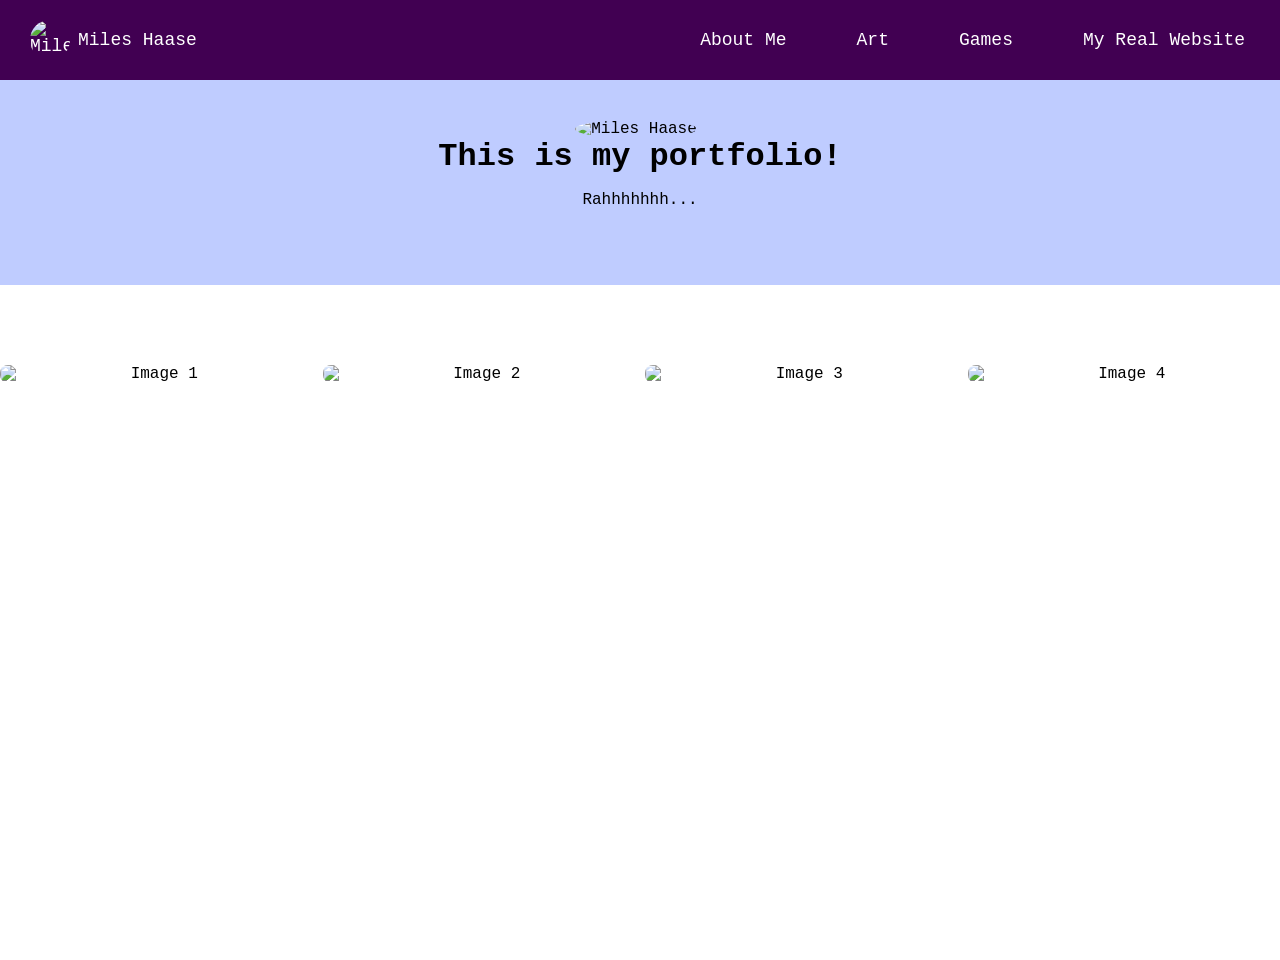
==== index.html @ ea7d9e5c "StartingFixes, Added Correct Pages" ====
<!DOCTYPE html>
<html lang="en">
<link rel="stylesheet" href="stylesheet.css">
<head>
    <meta charset="UTF-8">
    <meta name="viewport" content="width=device-width, initial-scale=1.0">
    <title>Friendship 101</title>
</head>
<body>
    <div>
        <!-- Fixed Navigation Bar -->
        <nav>
            <!-- Home Button with Image Icon on the Left -->
            <a href="index.html" class="home-button">
                <img src="images/HomeIcon.png" alt="Miles Haase" class="home-icon"> Miles Haase
            </a>
            <a href="AboutMe.html">About Me</a>
            <a href="Art.html">Art</a>
            <a href="Games.html">Games</a>
            <a href="http://mileshaase.com">My Real Website</a>
        </nav>
    </div>
    <div class="Header">
        <img src="images/ProfileIcon.jpg" alt="Miles Haase" class="profile-icon">

        <h1>This is my portfolio!</h1>
        <p>Rahhhhhhh...</p>

    </div>

    <div class="ImageRow">
        <img src="images/Art/Image1.png" alt="Image 1" class="image">
        <img src="images/Art/Image2.png" alt="Image 2" class="image">
        <img src="images/Art/Image3.png" alt="Image 3" class="image">
        <img src="images/Art/Image4.png" alt="Image 4" class="image">
    </div>

    <Footer>
        <a href="mailto:mileshaase@ufl.edu">Contact Me!</a>
    </Footer>
</body>

</html>
---- stylesheet.css ----
:root {
  --primary-color: #D7B4F3;
  --accent-color: #bfccff;
}


/* Basic Reset */
body, h1, nav {
    margin: 0;
    padding: 0;
    text-align: center;
    font-family:'Courier New', Courier, monospace;
}

/* Adds padding to the body to ensure content isn't hidden behind the navbar */
body {
    padding-top: 60px;  /* Adjust this value based on the height of your navbar */
    min-height: 100vh;  /* Ensure the page content fills at least the height of the viewport */
    background-color:--primary-color;
}

/* Wrapper for all content */
.Header {
    background-color: #bfccff;
    padding-block: 60px;  /* Adjust based on the height of your nav */
    color:--accent-color;
}

Footer {
    width: 100%;
    background-color: --accent-color;
    display: flex;
    justify-content: right;
    padding: 10px 0;
    z-index: 1000;
}

Footer a {
    color: rgb(255, 255, 255);
    font-size: large;
    text-decoration: none;
    margin: 0 15px;
    padding: 20px 20px;
    border-radius: 5px;
    transition: background-color 0.3s ease;
}

/* Change the background color when hovering over a button */
Footer a:hover {
    background-color: --primary-color;
    color: #000000;
    font-weight: bold;
}

/* Flexbox Container */
.ImageRow {
    padding-top: 80px;
    padding-bottom: 100px;
    display: flex;  /* Arrange images in a row */
    gap: 10px;  /* Optional: Adds space between the images */
    justify-content: center;  /* Optional: Centers the images horizontally */
    background-color: --primary-color;
}

.ImageGrid {
    padding-top: 80px;
    padding-bottom: 100px;
    display: grid;
    grid-template-columns: repeat(4, 1fr);  /* Creates a responsive grid */
    gap: 10px;  /* Adds space between images */
    justify-items: center;  /* Centers the images within each grid cell */
    background-color: --primary-color;
}

/* Styling for individual images */
.image {
    width: 500px;  /* Set the width of each image */
    height: auto;  /* Maintain the aspect ratio of the image */
    border-radius: 8px;  /* Optional: Adds rounded corners to the images */
}

.Games{
    padding-top: 50px;
    background-color: --primary-color;
}

/* Game Section */
.game-container {
    display: flex;
    justify-content: space-between;  /* Place text and image on opposite sides */
    align-items: center;  /* Vertically center the items */
    padding: 40px;
    background-color: #000;  /* Black background */
    margin: 20px 0;
    color: white;
}

/* Text Section */
.game-text {
    flex: 1;
    padding: 20px;
}

/* Image Section */
.game-image {
    flex: 1;
    display: flex;
    justify-content: center;
    align-items: center;
}

.game-image img {
    max-width: 100%;
    max-height: 300px;
    border-radius: 8px;
    object-fit: cover;
}


/* Home Button Styling */
.home-button {
    color: white;
    text-decoration: none;
    margin-right: auto;  /* Push the Home button to the left */
    padding: 10px 15px;
    font-size: 18px;
    display: flex;
    align-items: center;  /* Vertically align icon and text */
    border-radius: 5px;
    transition: background-color 0.3s ease;
}

.home-icon {
    width: 40px;  /* Set the size of the image (make sure width and height are the same) */
    height: 40px;
    margin-right: 8px;  /* Space between the image and the text */
    border-radius: 50%;  /* Makes the image circular */
    object-fit: cover;  /* Ensures the image covers the area properly without distortion */
}

.profile-icon{
    width: 500px;  /* Set the size of the image (make sure width and height are the same) */
    height: 500px;
    margin-right: 8px;  /* Space between the image and the text */
    border-radius: 50%;  /* Makes the image circular */
    object-fit: cover;  /* Ensures the image covers the area properly without distortion */
}

/* Styling for the navigation bar */
nav {
    position: fixed;
    top: 0;
    left: 0;
    width: 100%;
    background-color: #410052;
    display: flex;
    justify-content: right;
    padding: 10px 0;
    z-index: 1000;
}

/* Styling for the buttons in the navigation bar */
nav a {
    color: rgb(255, 255, 255);
    font-size: large;
    text-decoration: none;
    margin: 0 15px;
    padding: 20px 20px;
    border-radius: 5px;
    transition: background-color 0.3s ease;
}

/* Change the background color when hovering over a button */
nav a:hover {
    background-color: #66008f;
    color: #000000;
    font-weight: bold;
}
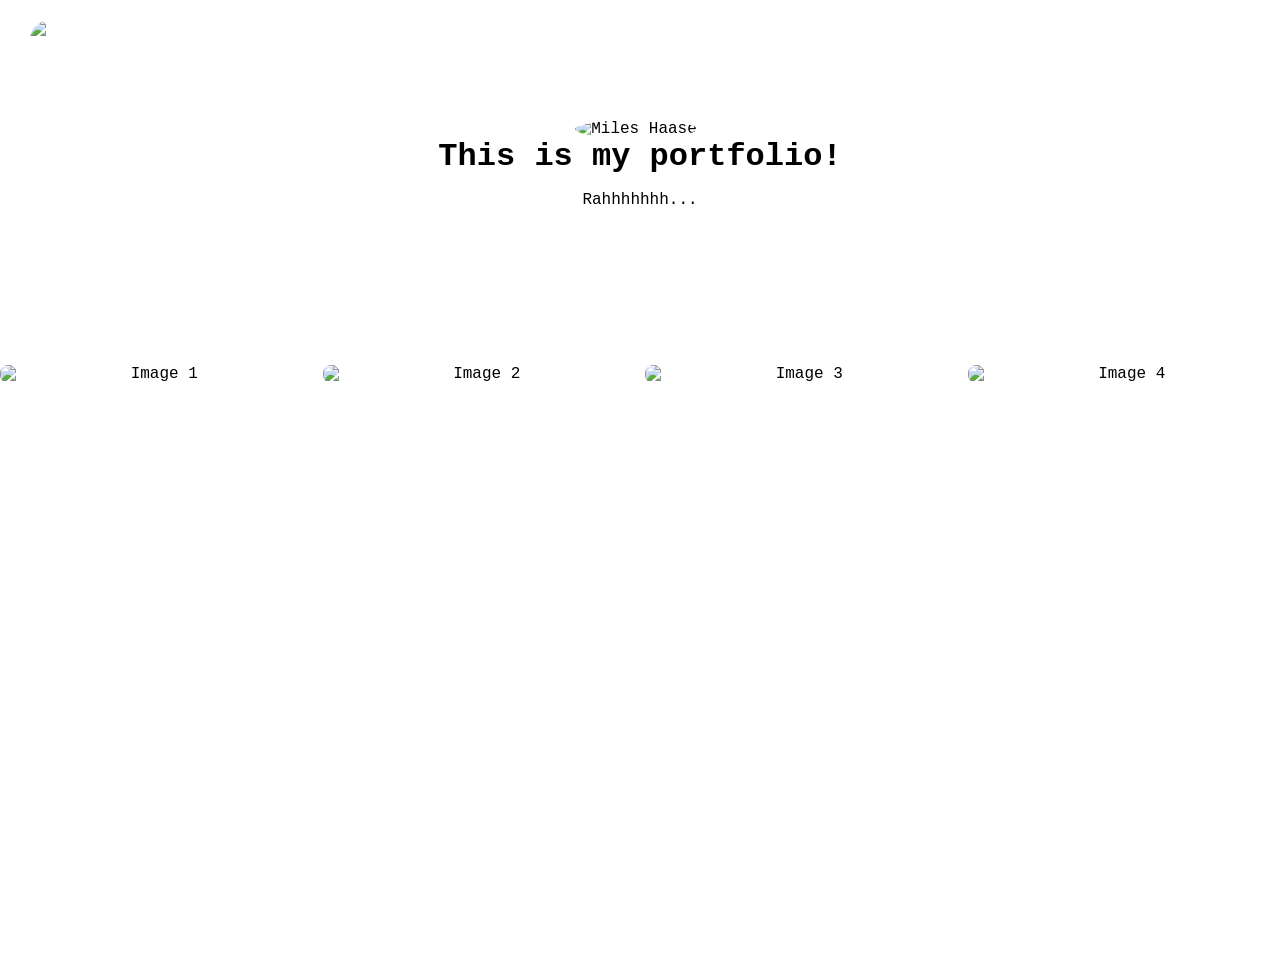
==== commit df99005d: "Fixes" ====
--- a/index.html
+++ b/index.html
@@ -14,10 +14,8 @@
             <a href="index.html" class="home-button">
                 <img src="images/HomeIcon.png" alt="Miles Haase" class="home-icon"> Miles Haase
             </a>
-            <a href="AboutMe.html">About Me</a>
-            <a href="Art.html">Art</a>
-            <a href="Games.html">Games</a>
-            <a href="http://mileshaase.com">My Real Website</a>
+            <a href="Curriculum.html">Curriculum Page</a>
+            <a href="Resources.html">Resources Page</a>
         </nav>
     </div>
     <div class="Header">
--- a/stylesheet.css
+++ b/stylesheet.css
@@ -2,7 +2,6 @@
   --primary-color: #D7B4F3;
   --accent-color: #bfccff;
 }
-
 
 /* Basic Reset */
 body, h1, nav {
@@ -21,7 +20,7 @@
 
 /* Wrapper for all content */
 .Header {
-    background-color: #bfccff;
+    background-color: --accent-color;
     padding-block: 60px;  /* Adjust based on the height of your nav */
     color:--accent-color;
 }
@@ -152,7 +151,7 @@
     top: 0;
     left: 0;
     width: 100%;
-    background-color: #410052;
+    background-color: --accent-color;
     display: flex;
     justify-content: right;
     padding: 10px 0;
@@ -172,7 +171,7 @@
 
 /* Change the background color when hovering over a button */
 nav a:hover {
-    background-color: #66008f;
+    background-color: --primary-color;
     color: #000000;
     font-weight: bold;
 }
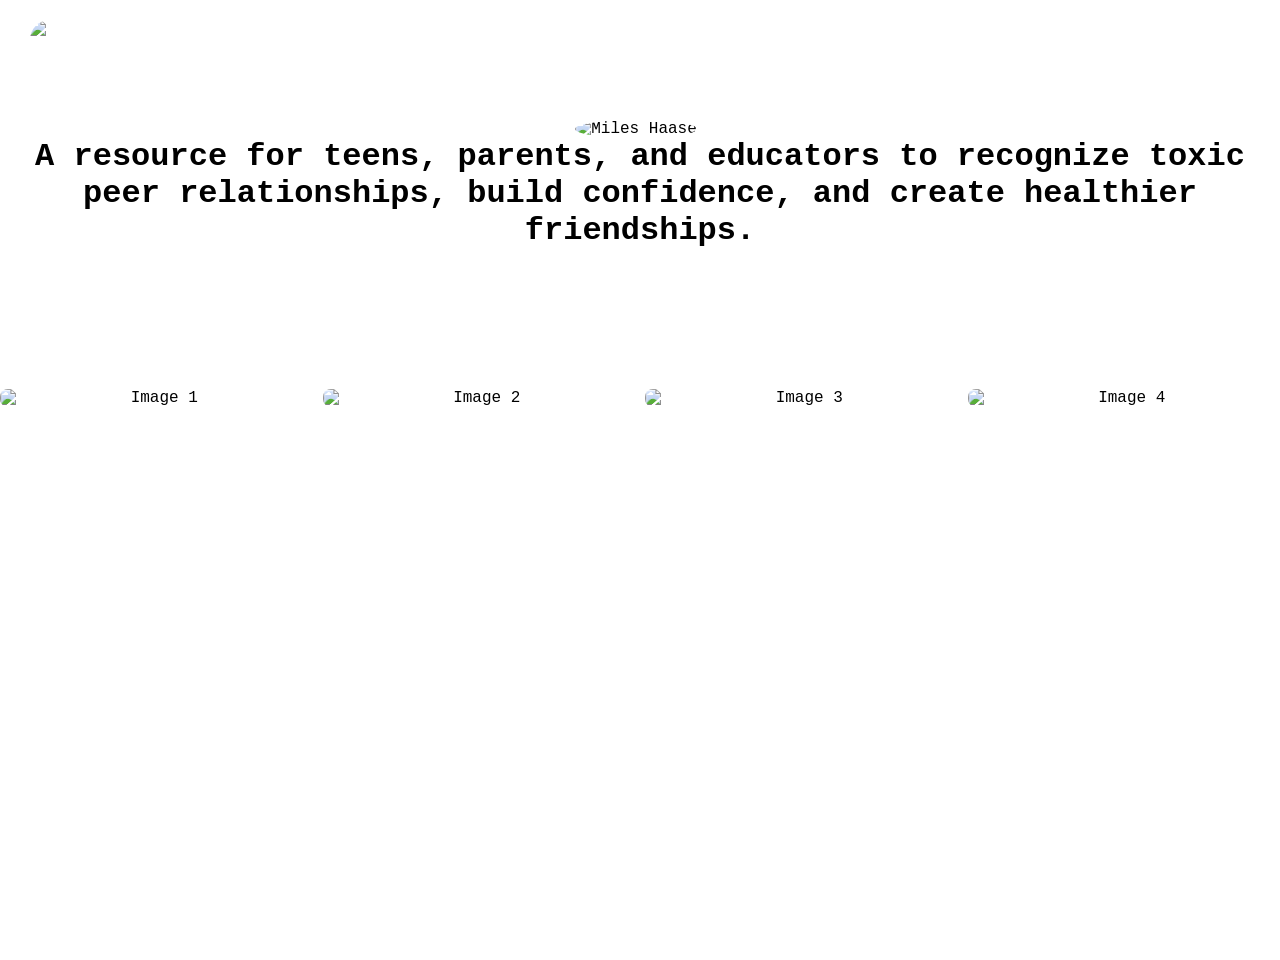
==== commit 49ed4c93: "Changes" ====
--- a/index.html
+++ b/index.html
@@ -21,8 +21,7 @@
     <div class="Header">
         <img src="images/ProfileIcon.jpg" alt="Miles Haase" class="profile-icon">
 
-        <h1>This is my portfolio!</h1>
-        <p>Rahhhhhhh...</p>
+        <h1>A resource for teens, parents, and educators to recognize toxic peer relationships, build confidence, and create healthier friendships.</h1>
 
     </div>
 
--- a/stylesheet.css
+++ b/stylesheet.css
@@ -2,6 +2,7 @@
   --primary-color: #D7B4F3;
   --accent-color: #bfccff;
 }
+
 
 /* Basic Reset */
 body, h1, nav {
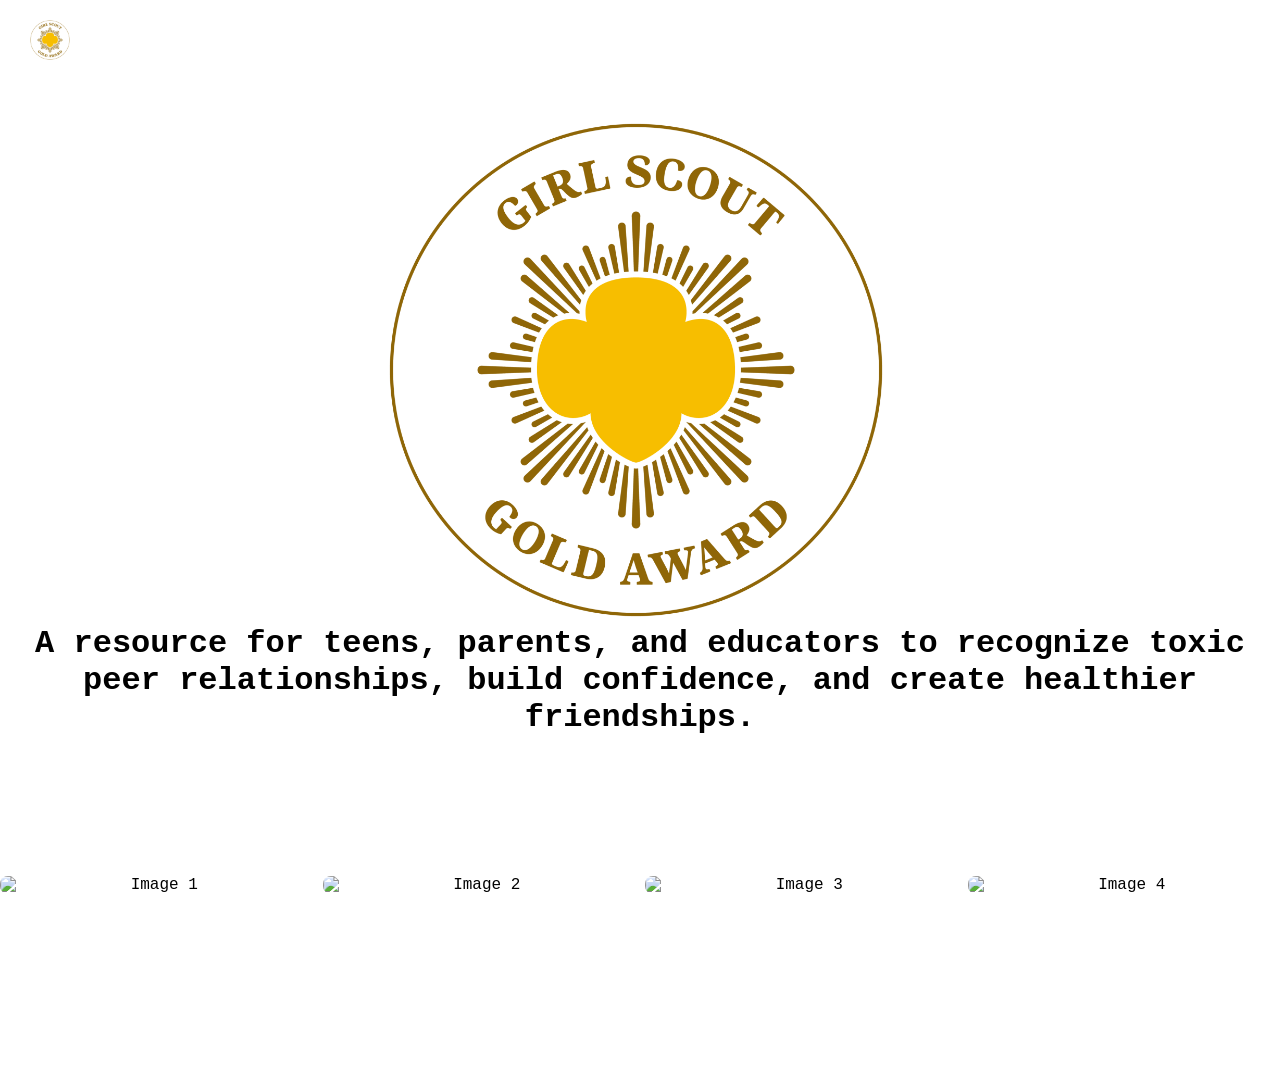
==== commit 128352af: "Image Testing" ====
--- a/index.html
+++ b/index.html
@@ -12,14 +12,14 @@
         <nav>
             <!-- Home Button with Image Icon on the Left -->
             <a href="index.html" class="home-button">
-                <img src="images/HomeIcon.png" alt="Miles Haase" class="home-icon"> Miles Haase
+                <img src="Images/HomePage/GoldAwardLogo.png" alt="Gold Award" class="home-icon"> Gold Award
             </a>
             <a href="Curriculum.html">Curriculum Page</a>
             <a href="Resources.html">Resources Page</a>
         </nav>
     </div>
     <div class="Header">
-        <img src="images/ProfileIcon.jpg" alt="Miles Haase" class="profile-icon">
+        <img src="Images/HomePage/GoldAwardLogo.png" alt="Gold Award" class="profile-icon">
 
         <h1>A resource for teens, parents, and educators to recognize toxic peer relationships, build confidence, and create healthier friendships.</h1>
 
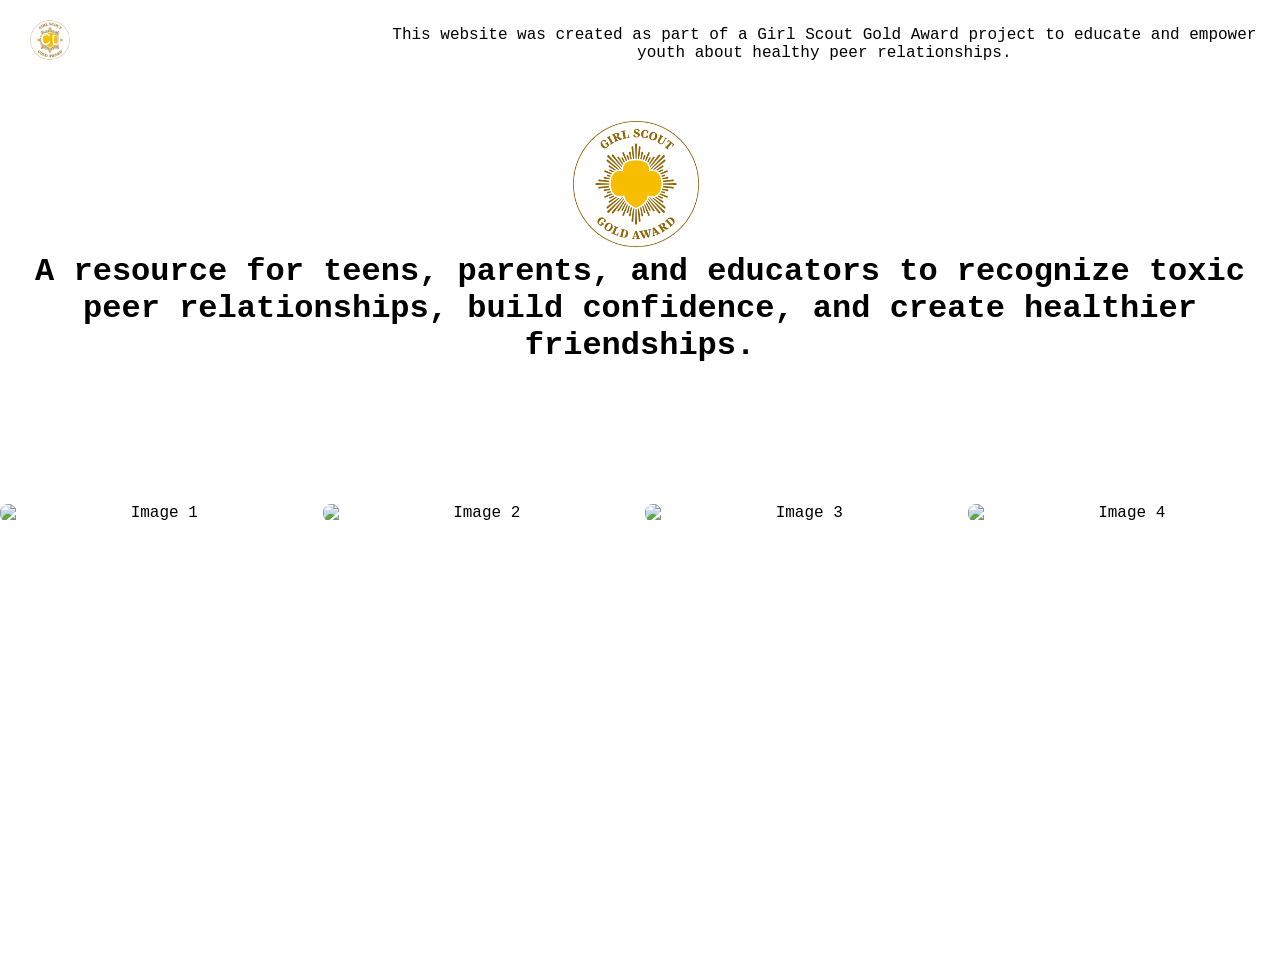
==== commit 65404b73: "Fixed Colors?" ====
--- a/index.html
+++ b/index.html
@@ -33,7 +33,11 @@
     </div>
 
     <Footer>
-        <a href="mailto:mileshaase@ufl.edu">Contact Me!</a>
+        <nav>
+            <a href="Curriculum.html">Curriculum Page</a>
+            <a href="Resources.html">Resources Page</a>
+            <p>This website was created as part of a Girl Scout Gold Award project to educate and empower youth about healthy peer relationships.</p>
+        </nav>
     </Footer>
 </body>
 
--- a/stylesheet.css
+++ b/stylesheet.css
@@ -16,7 +16,7 @@
 body {
     padding-top: 60px;  /* Adjust this value based on the height of your navbar */
     min-height: 100vh;  /* Ensure the page content fills at least the height of the viewport */
-    background-color:--primary-color;
+    background-color: --primary-color;
 }
 
 /* Wrapper for all content */
@@ -79,44 +79,6 @@
     border-radius: 8px;  /* Optional: Adds rounded corners to the images */
 }
 
-.Games{
-    padding-top: 50px;
-    background-color: --primary-color;
-}
-
-/* Game Section */
-.game-container {
-    display: flex;
-    justify-content: space-between;  /* Place text and image on opposite sides */
-    align-items: center;  /* Vertically center the items */
-    padding: 40px;
-    background-color: #000;  /* Black background */
-    margin: 20px 0;
-    color: white;
-}
-
-/* Text Section */
-.game-text {
-    flex: 1;
-    padding: 20px;
-}
-
-/* Image Section */
-.game-image {
-    flex: 1;
-    display: flex;
-    justify-content: center;
-    align-items: center;
-}
-
-.game-image img {
-    max-width: 100%;
-    max-height: 300px;
-    border-radius: 8px;
-    object-fit: cover;
-}
-
-
 /* Home Button Styling */
 .home-button {
     color: white;
@@ -139,8 +101,8 @@
 }
 
 .profile-icon{
-    width: 500px;  /* Set the size of the image (make sure width and height are the same) */
-    height: 500px;
+    width: 10%;  /* Set the size of the image (make sure width and height are the same) */
+    height: 10%;
     margin-right: 8px;  /* Space between the image and the text */
     border-radius: 50%;  /* Makes the image circular */
     object-fit: cover;  /* Ensures the image covers the area properly without distortion */
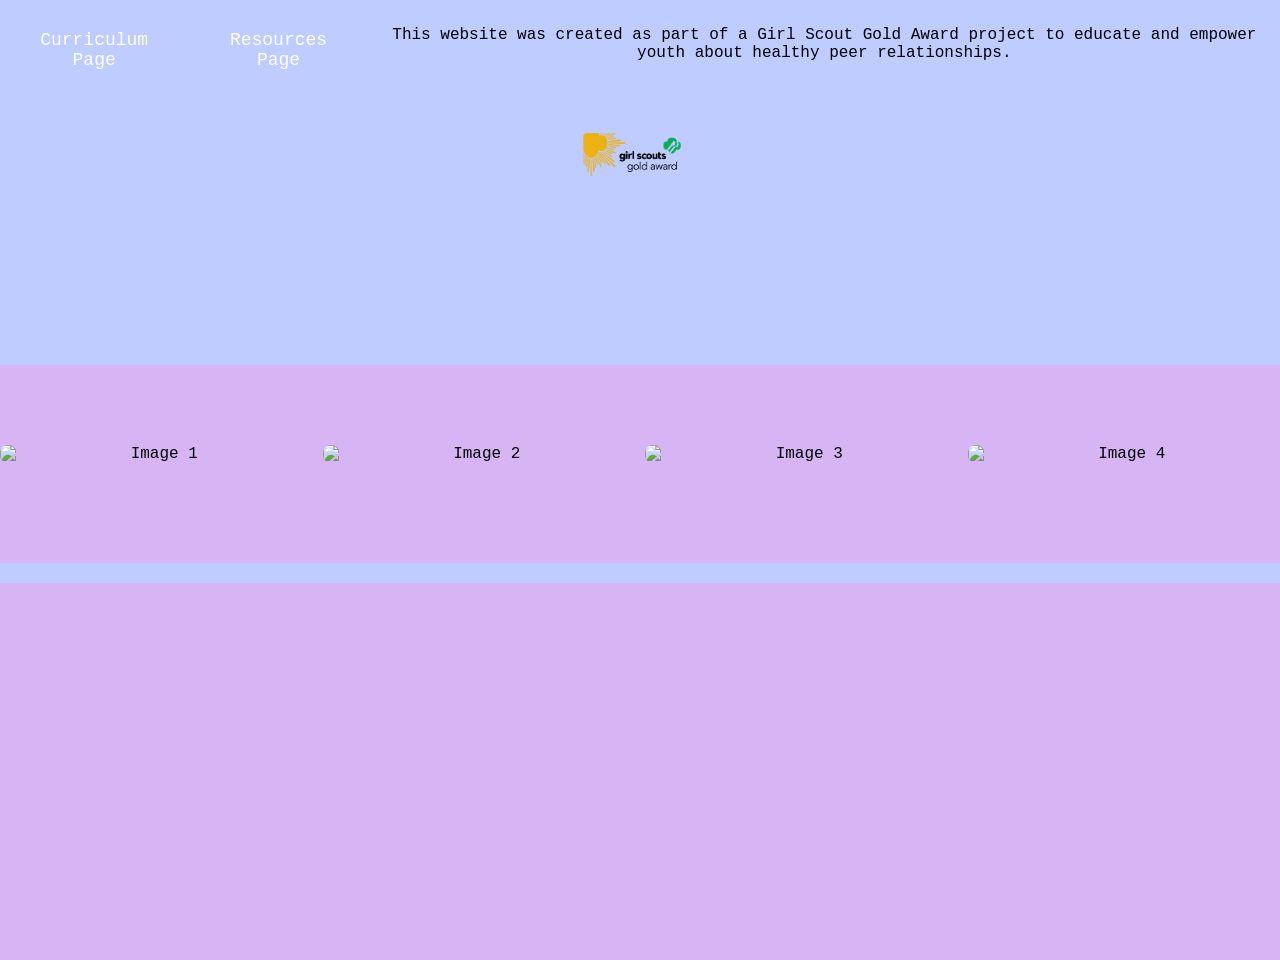
==== commit 5694e6a9: "FixedColors!" ====
--- a/index.html
+++ b/index.html
@@ -19,7 +19,7 @@
         </nav>
     </div>
     <div class="Header">
-        <img src="Images/HomePage/GoldAwardLogo.png" alt="Gold Award" class="profile-icon">
+        <img src="Images/HomePage/GoldAwardRect.png" alt="Gold Award" class="profile-icon">
 
         <h1>A resource for teens, parents, and educators to recognize toxic peer relationships, build confidence, and create healthier friendships.</h1>
 
--- a/stylesheet.css
+++ b/stylesheet.css
@@ -16,19 +16,19 @@
 body {
     padding-top: 60px;  /* Adjust this value based on the height of your navbar */
     min-height: 100vh;  /* Ensure the page content fills at least the height of the viewport */
-    background-color: --primary-color;
+    background-color: var(--primary-color);
 }
 
 /* Wrapper for all content */
 .Header {
-    background-color: --accent-color;
+    background-color: var(--accent-color);
     padding-block: 60px;  /* Adjust based on the height of your nav */
-    color:--accent-color;
+    color: var(--accent-color);
 }
 
 Footer {
     width: 100%;
-    background-color: --accent-color;
+    background-color: var(--accent-color);
     display: flex;
     justify-content: right;
     padding: 10px 0;
@@ -47,7 +47,7 @@
 
 /* Change the background color when hovering over a button */
 Footer a:hover {
-    background-color: --primary-color;
+    background-color: var(--primary-color);
     color: #000000;
     font-weight: bold;
 }
@@ -59,7 +59,7 @@
     display: flex;  /* Arrange images in a row */
     gap: 10px;  /* Optional: Adds space between the images */
     justify-content: center;  /* Optional: Centers the images horizontally */
-    background-color: --primary-color;
+    background-color: var(--primary-color);
 }
 
 .ImageGrid {
@@ -69,7 +69,7 @@
     grid-template-columns: repeat(4, 1fr);  /* Creates a responsive grid */
     gap: 10px;  /* Adds space between images */
     justify-items: center;  /* Centers the images within each grid cell */
-    background-color: --primary-color;
+    background-color: var(--primary-color);
 }
 
 /* Styling for individual images */
@@ -114,7 +114,7 @@
     top: 0;
     left: 0;
     width: 100%;
-    background-color: --accent-color;
+    background-color: var(--accent-color);
     display: flex;
     justify-content: right;
     padding: 10px 0;
@@ -134,7 +134,7 @@
 
 /* Change the background color when hovering over a button */
 nav a:hover {
-    background-color: --primary-color;
+    background-color: var(--primary-color);
     color: #000000;
     font-weight: bold;
 }
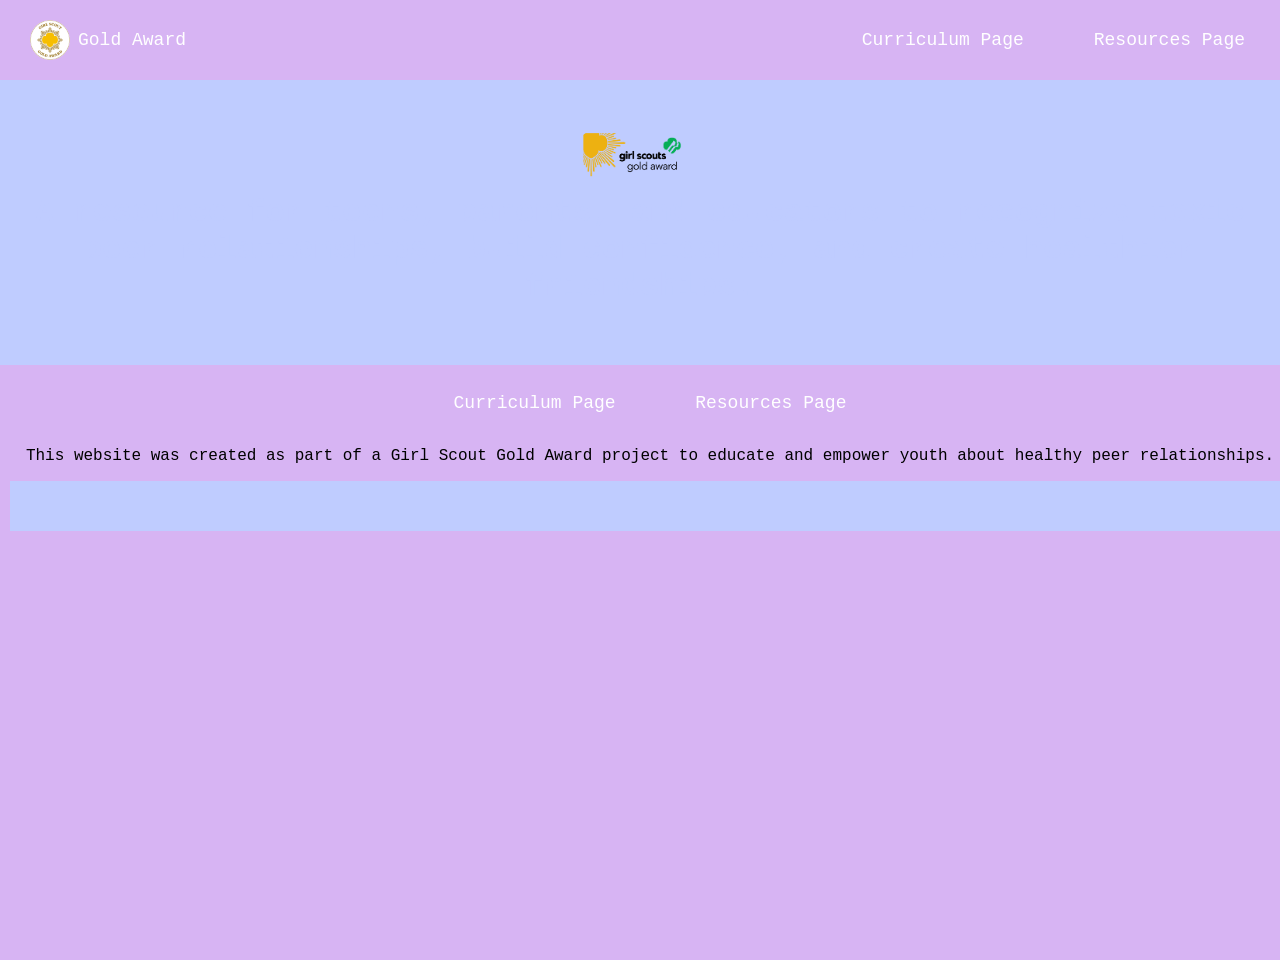
==== commit 458a0296: "Fixed Footer" ====
--- a/index.html
+++ b/index.html
@@ -24,21 +24,14 @@
         <h1>A resource for teens, parents, and educators to recognize toxic peer relationships, build confidence, and create healthier friendships.</h1>
 
     </div>
-
-    <div class="ImageRow">
-        <img src="images/Art/Image1.png" alt="Image 1" class="image">
-        <img src="images/Art/Image2.png" alt="Image 2" class="image">
-        <img src="images/Art/Image3.png" alt="Image 3" class="image">
-        <img src="images/Art/Image4.png" alt="Image 4" class="image">
-    </div>
-
-    <Footer>
-        <nav>
-            <a href="Curriculum.html">Curriculum Page</a>
-            <a href="Resources.html">Resources Page</a>
-            <p>This website was created as part of a Girl Scout Gold Award project to educate and empower youth about healthy peer relationships.</p>
-        </nav>
-    </Footer>
+    
+    <footer> 
+        <br>
+        <a href="Curriculum.html">Curriculum Page</a>
+        <a href="Resources.html">Resources Page</a>
+        <p><br>This website was created as part of a Girl Scout Gold Award project to educate and empower youth about healthy peer relationships.</p>
+        <div class="footerRect"></div>
+        </div>  
+    </footer>
 </body>
-
-</html>
+</html>
--- a/stylesheet.css
+++ b/stylesheet.css
@@ -26,16 +26,21 @@
     color: var(--accent-color);
 }
 
-Footer {
+/* Styling for the navigation bar */
+nav {
+    position: fixed;
+    top: 0;
+    left: 0;
     width: 100%;
-    background-color: var(--accent-color);
+    background-color: var(--primary-color);
     display: flex;
     justify-content: right;
     padding: 10px 0;
     z-index: 1000;
 }
 
-Footer a {
+/* Styling for the buttons in the navigation bar */
+nav a {
     color: rgb(255, 255, 255);
     font-size: large;
     text-decoration: none;
@@ -46,10 +51,42 @@
 }
 
 /* Change the background color when hovering over a button */
-Footer a:hover {
-    background-color: var(--primary-color);
+nav a:hover {
+    background-color: var(--accent-color);
     color: #000000;
     font-weight: bold;
+}
+
+footer {
+    width: 100%;
+    background-color: var(--primary-color);
+    display: block;
+    justify-content: center;
+    padding: 10px;
+    z-index: 1000;
+}
+
+footer a {
+    color: rgb(255, 255, 255);
+    font-size: large;
+    text-decoration: none;
+    margin: 0 15px;
+    padding: 20px 20px;
+    border-radius: 5px;
+    transition: background-color 0.3s ease;
+}
+
+/* Change the background color when hovering over a button */
+footer a:hover {
+    background-color: var(--accent-color);
+    color: #000000;
+    font-weight: bold;
+}
+
+.footerRect {
+    width: 100vw;         /* Spans 100% of the viewport width */
+    height: 50px;        /* Set your preferred height */
+    background-color: var(--accent-color); /* Set your preferred color */
 }
 
 /* Flexbox Container */
@@ -106,35 +143,4 @@
     margin-right: 8px;  /* Space between the image and the text */
     border-radius: 50%;  /* Makes the image circular */
     object-fit: cover;  /* Ensures the image covers the area properly without distortion */
-}
-
-/* Styling for the navigation bar */
-nav {
-    position: fixed;
-    top: 0;
-    left: 0;
-    width: 100%;
-    background-color: var(--accent-color);
-    display: flex;
-    justify-content: right;
-    padding: 10px 0;
-    z-index: 1000;
-}
-
-/* Styling for the buttons in the navigation bar */
-nav a {
-    color: rgb(255, 255, 255);
-    font-size: large;
-    text-decoration: none;
-    margin: 0 15px;
-    padding: 20px 20px;
-    border-radius: 5px;
-    transition: background-color 0.3s ease;
-}
-
-/* Change the background color when hovering over a button */
-nav a:hover {
-    background-color: var(--primary-color);
-    color: #000000;
-    font-weight: bold;
-}
+}
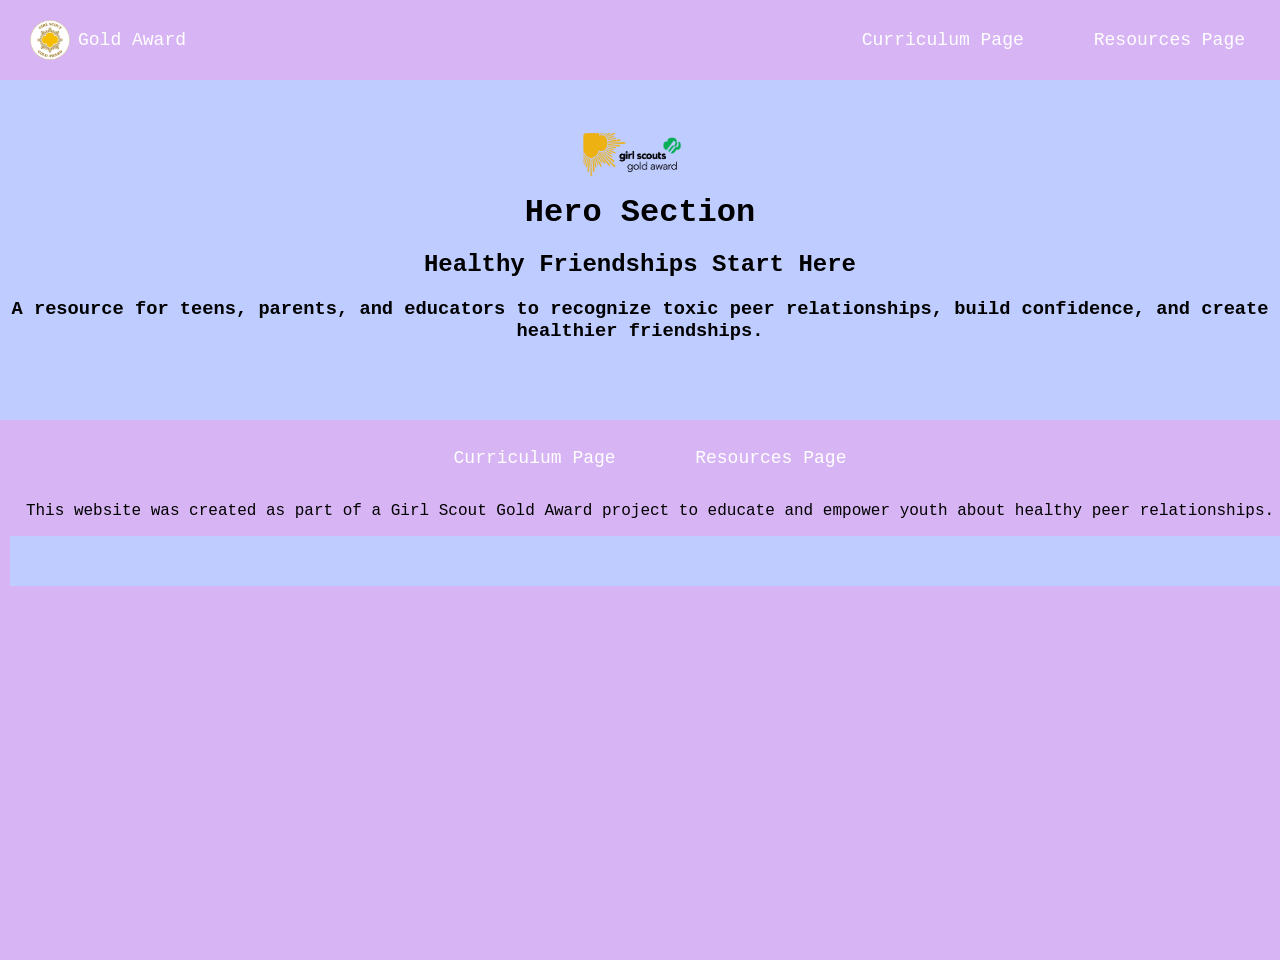
==== commit 66c84b08: "Beginning Template Done" ====
--- a/index.html
+++ b/index.html
@@ -21,10 +21,12 @@
     <div class="Header">
         <img src="Images/HomePage/GoldAwardRect.png" alt="Gold Award" class="profile-icon">
 
-        <h1>A resource for teens, parents, and educators to recognize toxic peer relationships, build confidence, and create healthier friendships.</h1>
+        <h1>Hero Section</h1>
+        <h2>Healthy Friendships Start Here</h2>
+        <h3>A resource for teens, parents, and educators to recognize toxic peer relationships, build confidence, and create healthier friendships.</h3>
 
     </div>
-    
+
     <footer> 
         <br>
         <a href="Curriculum.html">Curriculum Page</a>
--- a/stylesheet.css
+++ b/stylesheet.css
@@ -1,6 +1,7 @@
 :root {
   --primary-color: #D7B4F3;
   --accent-color: #bfccff;
+  --text-color: #000000;
 }
 
 
@@ -23,7 +24,7 @@
 .Header {
     background-color: var(--accent-color);
     padding-block: 60px;  /* Adjust based on the height of your nav */
-    color: var(--accent-color);
+    color: var(--text-color);
 }
 
 /* Styling for the navigation bar */
